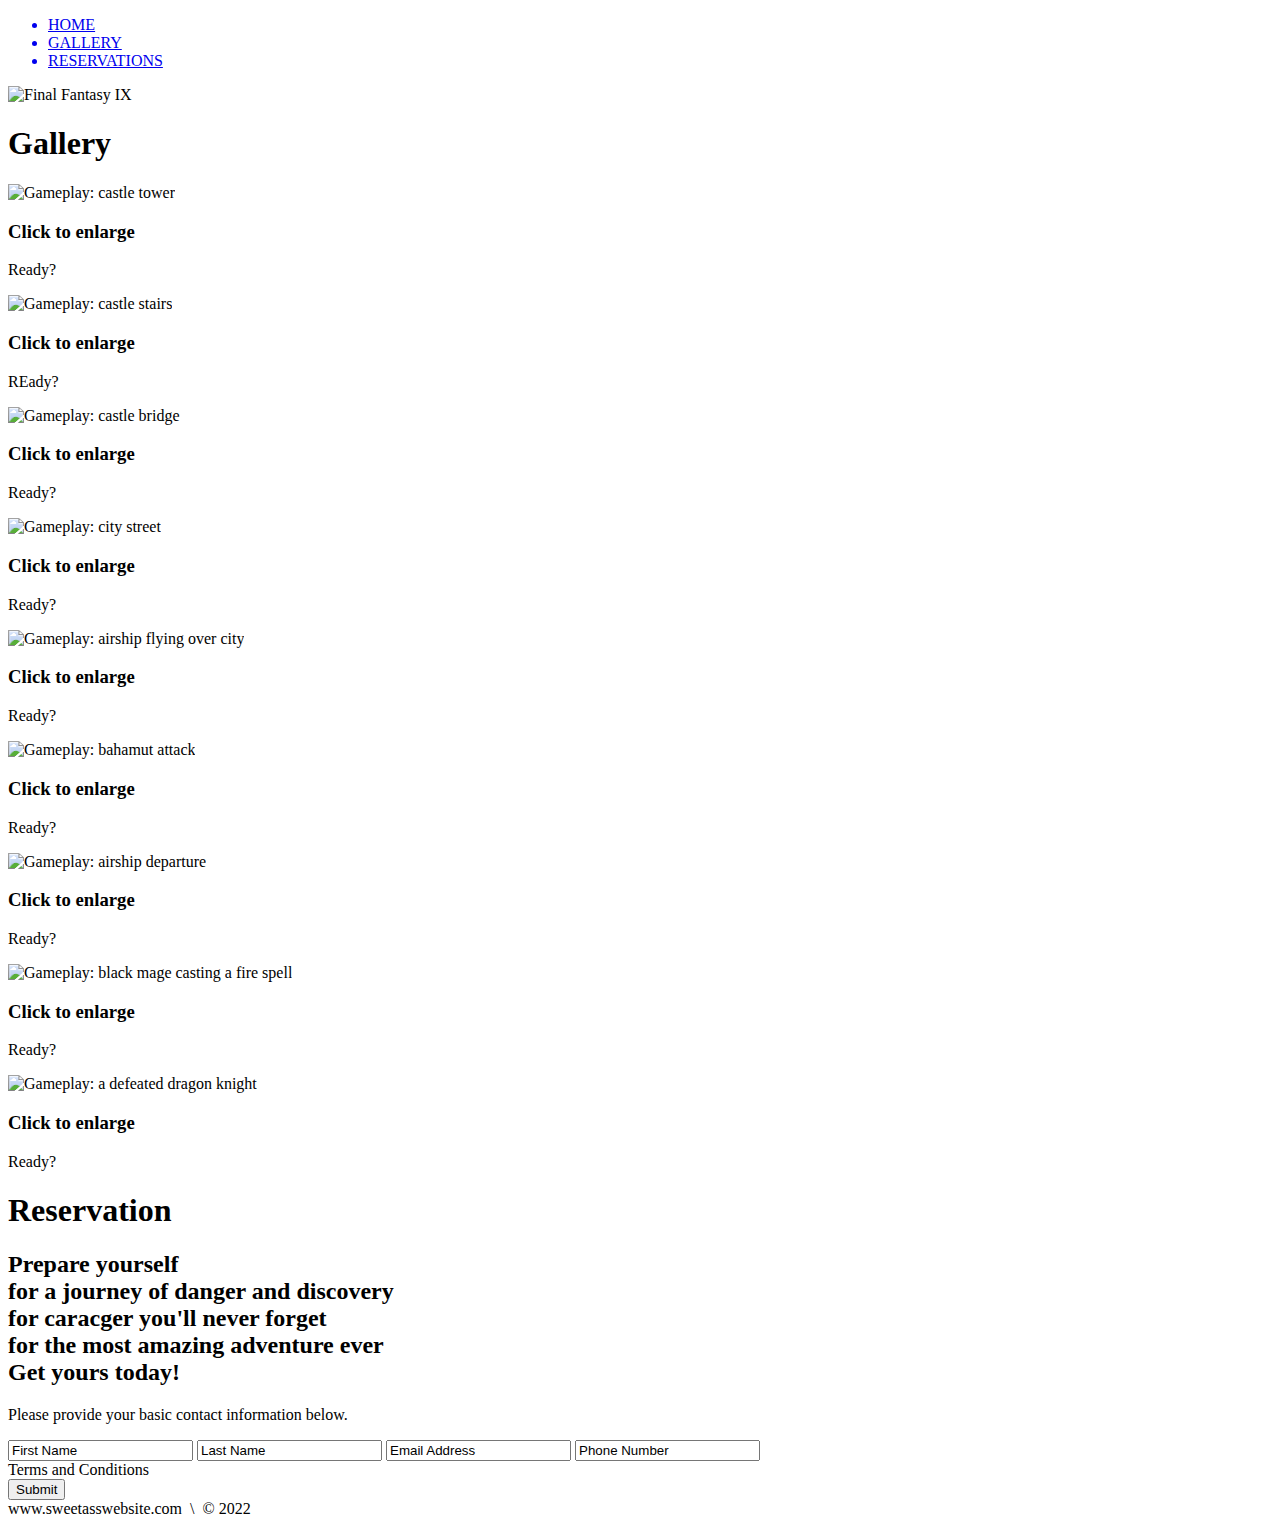
==== Project/index.html @ 3f1bda84 "created basic html and css site" ====
<!DOCTYPE html>
<html>
	<head>
		<title>Final Fantasy IX</title>
		<meta charset="UTF-8">
	</head>
	<body>
	
		<!-- NAv -->
		<div>
			<div>
				<ul>
					<a href="#home" id="link"><li>HOME</li></a>
					<a href="#gallery"><li>GALLERY</li></a>
					<a href="#CONTACT"><li>RESERVATIONS</li></a>
				</ul>
			</div>
		</div>
		<!-- END NAV -->
		
		<!-- HOME -->
		<div id="home">
			<div>
				<div>
					<span><img src="C:\Users\silve\Documents\Tech-Academy-Projects\Project\Images\HighRes\home-background.jpg"" alt="Final Fantasy IX" width="100%" height="AUTO "></span>
				</div>
			</div>
		</div>
		<!-- END HOME -->
		
		<!--GALLERY-->
		<section>
			<div id="gallery"> 
				<h1>Gallery</h1>
				<div>
					
					<!--PHOTO CONTAINER 1-->
					<div>
						<div>
							<img src="C:\Users\silve\Documents\Tech-Academy-Projects\Project\Images\Thumbs\Thumbnail_1.jpg" alt="Gameplay: castle tower">
							<div>
								<h3>Click to enlarge</h3>
								<p>Ready?</p>
							</div>
						</div>
					</div>
					<!--PHOTO CONTAINER 1-->
					
					<!--PHOTO CONTAINER 2-->
					<div>
						<div>
						<img src="C:\Users\silve\Documents\Tech-Academy-Projects\Project\Images\Thumbs\Thumbnail_2.jpg" alt="Gameplay: castle stairs">
							<div>
								<h3>Click to enlarge</h3>
								<p>REady?</p>
							</div>
						</div>
					</div>
					<!--PHOTO CONTAINER 2-->
					
					<!--PHOTO CONTAINER 3-->
					<div>
						<div>
							<img src="C:\Users\silve\Documents\Tech-Academy-Projects\Project\Images\Thumbs\Thumbnail_3.jpg" alt="Gameplay: castle bridge">
							<div>
								<h3>Click to enlarge</h3>
								<p>Ready?</p>
							</div>	
						</div>
					</div>
					<!--PHOTO CONTAINER 3-->
					
					<!--PHOTO CONTAINER 4-->
					<div>
						<div>
							<img src="C:\Users\silve\Documents\Tech-Academy-Projects\Project\Images\Thumbs\Thumbnail_4.jpeg" alt="Gameplay: city street">
							<div>
								<h3>Click to enlarge</h3>
								<p>Ready?</p>
							</div>
						</div>
					</div>
					<!--PHOTO CONTAINER 4-->
					
					<!--PHOTO CONTAINER 5-->
					<div>
						<div>
							<img src="C:\Users\silve\Documents\Tech-Academy-Projects\Project\Images\Thumbs\Thumbnail_5.jpg" alt="Gameplay: airship flying over city">
							<div>
								<h3>Click to enlarge</h3>
								<p>Ready?</p>
							</div>
						</div>
					</div>
					<!--PHOTO CONTAINER 5-->
					
					<!--PHOTO CONTAINER 6-->
					<div>
						<div>
							<img src="C:\Users\silve\Documents\Tech-Academy-Projects\Project\Images\Thumbs\Thumbnail_6.jpg" alt="Gameplay: bahamut attack">
							<div>
								<h3>Click to enlarge</h3>
								<p>Ready?</p>
							</div>
						</div>
					</div>
					<!--PHOTO CONTAINER 6-->
					
					<!--PHOTO CONTAINER 7-->
					<div>
						<div>
							<img src="C:\Users\silve\Documents\Tech-Academy-Projects\Project\Images\Thumbs\Thumbnail_7.jpg" alt="Gameplay: airship departure">
							<div>
								<h3>Click to enlarge</h3>
								<p>Ready?</p>
							</div>
						</div>
					</div>
					<!--PHOTO CONTAINER 7-->
					
					<!--PHOTO CONTAINER 8-->
					<div>
						<div>
							<img src="C:\Users\silve\Documents\Tech-Academy-Projects\Project\Images\Thumbs\Thumbnail_8.jpg" alt="Gameplay: black mage casting a fire spell">
							<div>
								<h3>Click to enlarge</h3>
								<p>Ready?</p>
							</div>
						</div>
					</div>
					<!--PHOTO CONTAINER 8-->
					
					<!--PHOTO CONTAINER 9-->
					<div>
						<div>
							<img src="C:\Users\silve\Documents\Tech-Academy-Projects\Project\Images\Thumbs\Thumbnail_9.jpg" alt="Gameplay: a defeated dragon knight">
							<div>
								<h3>Click to enlarge</h3>
								<p>Ready?</p>
							</div>
						</div>
					</div>
					<!--PHOTO CONTAINER 9-->

				</div>
			</div>
		</section>
		<!--GALLERY-->
		
		<!--RSVP-->
		<section>
			<div id="contact">
				<div>
					<h1>Reservation</h1>
				</div>
					<h2>
						<span>Prepare yourself<span>
						<br>for a journey of danger and discovery
						<br>for caracger you'll never forget
						<br>for the most amazing adventure ever
						<br />Get yours today!
					</h2>
					
					<p>
						Please provide your basic contact information below.
					</p>
					<div>
						<form action="" method="post">
							<input class="rsvp" type="text" value="First Name">
							<input class="rsvp" type="text" value="Last Name">
							<input class="rsvp" type="text" value="Email Address">					
							<input class="rsvp" type="text" value="Phone Number">
							<div class="form-spacer">
								<label class="terms">Terms and Conditions</labels>
							</div>
							<div>
								<input type="submit" value="Submit">
							</div>
						</forms>
					</div>
				</div>
			<div>
		</section>
		<!--END RSVP-->
		
		<!--FOOTER-->
		<div>
			www.sweetasswebsite.com &nbsp;\&nbsp; &copy; 2022
		</div>
		<!--END FOOTER-->
	
	</body>
</html>
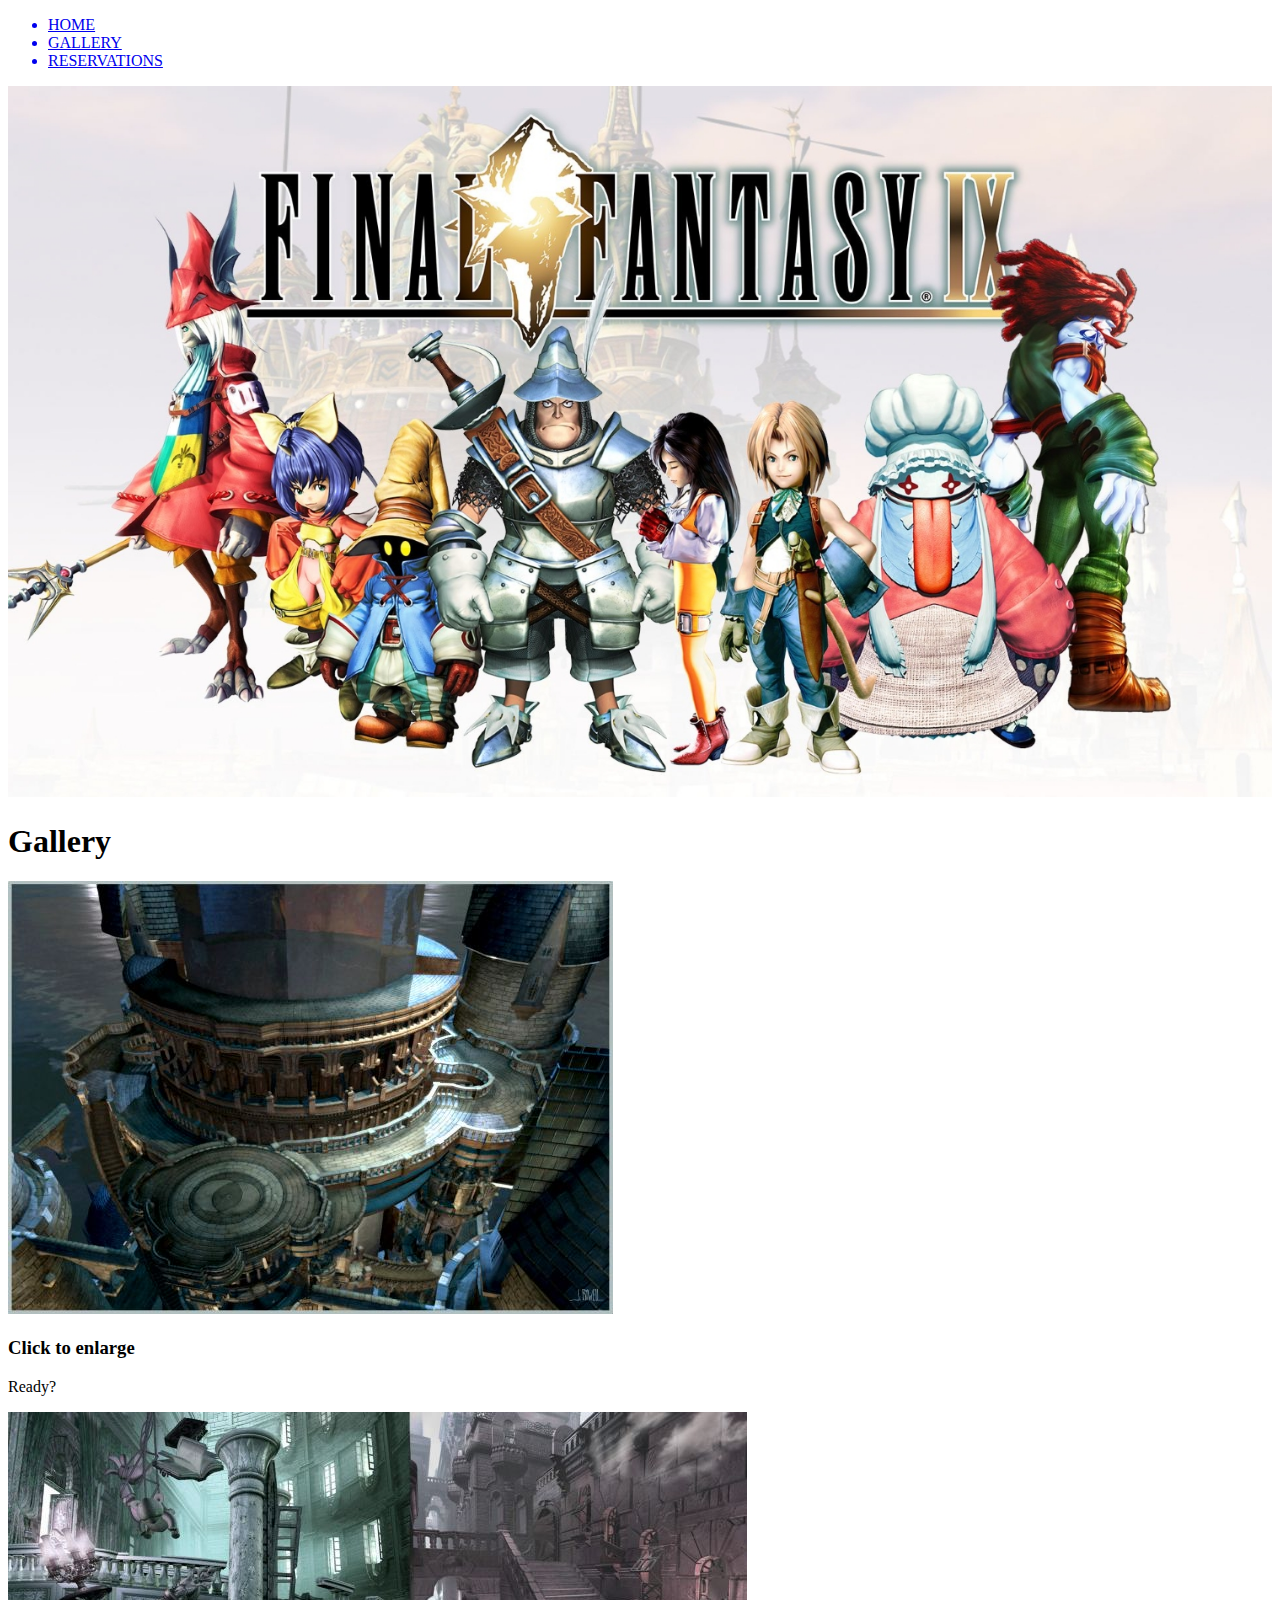
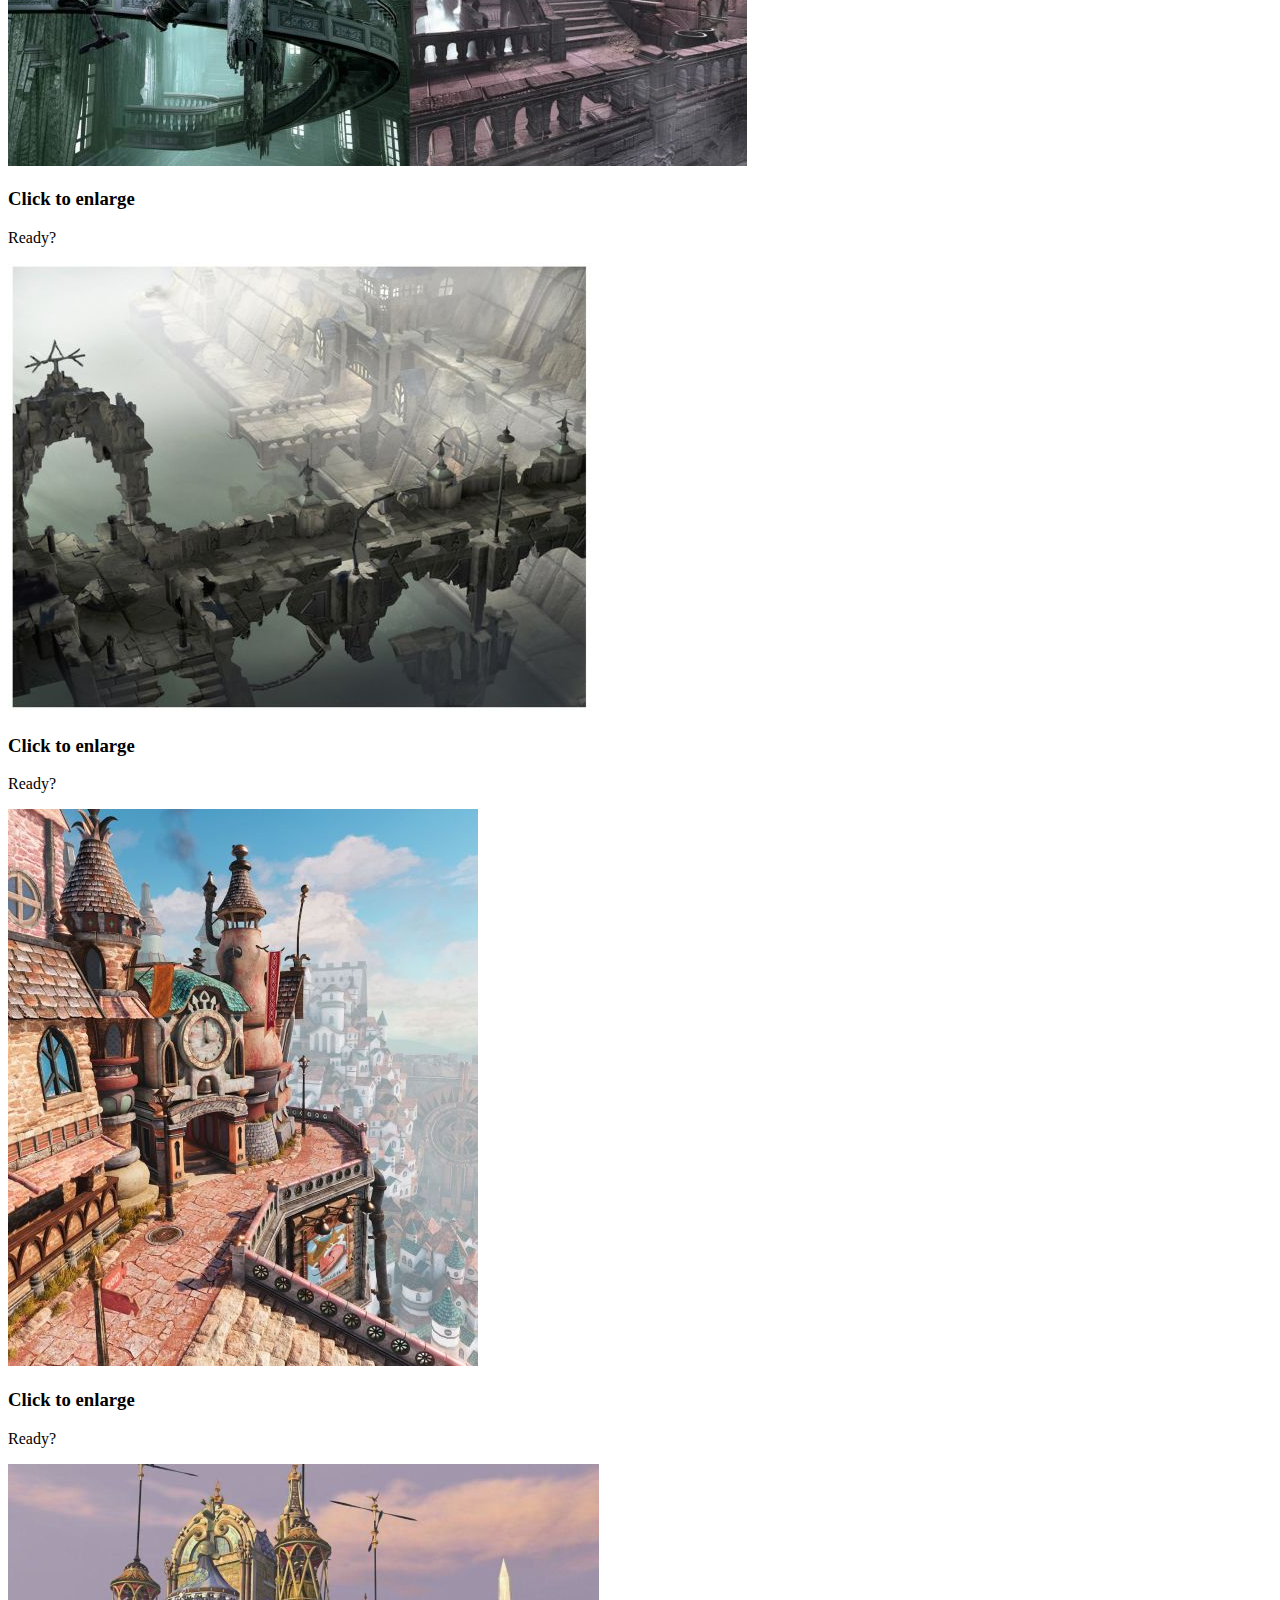
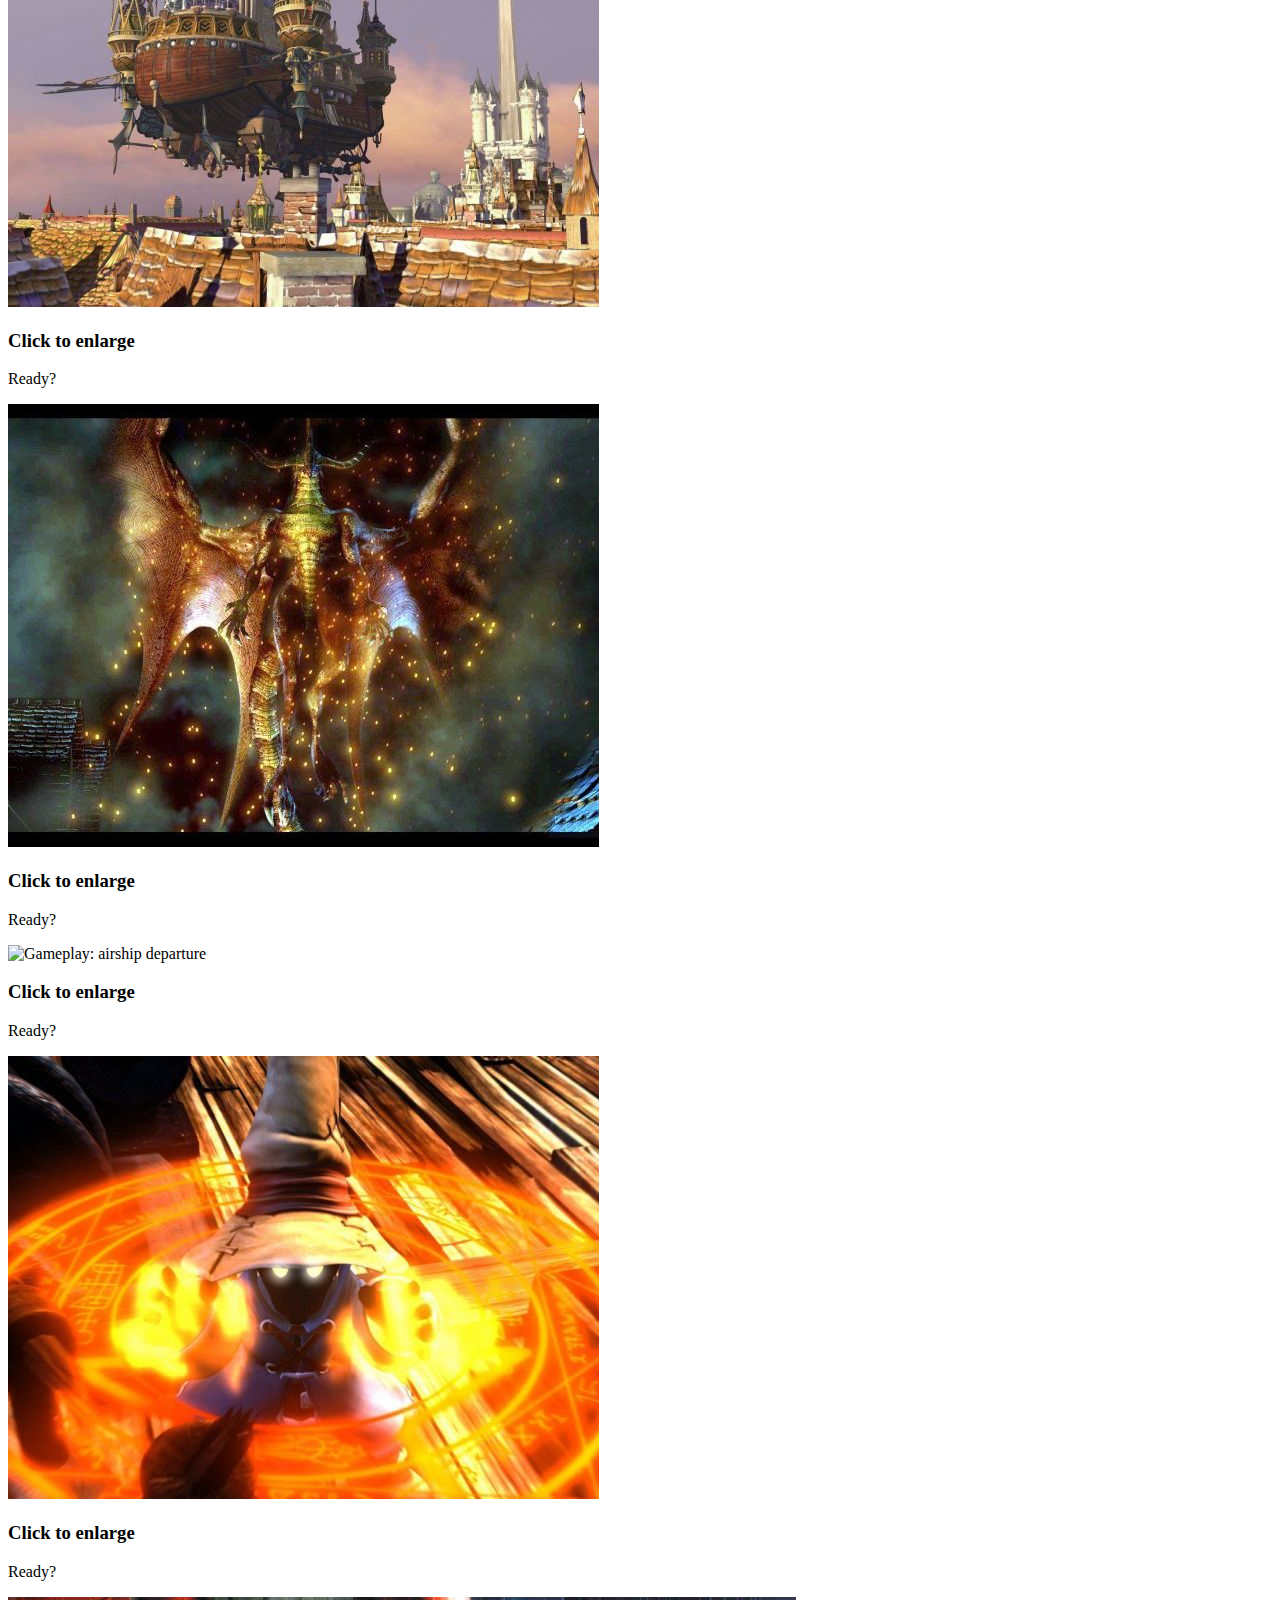
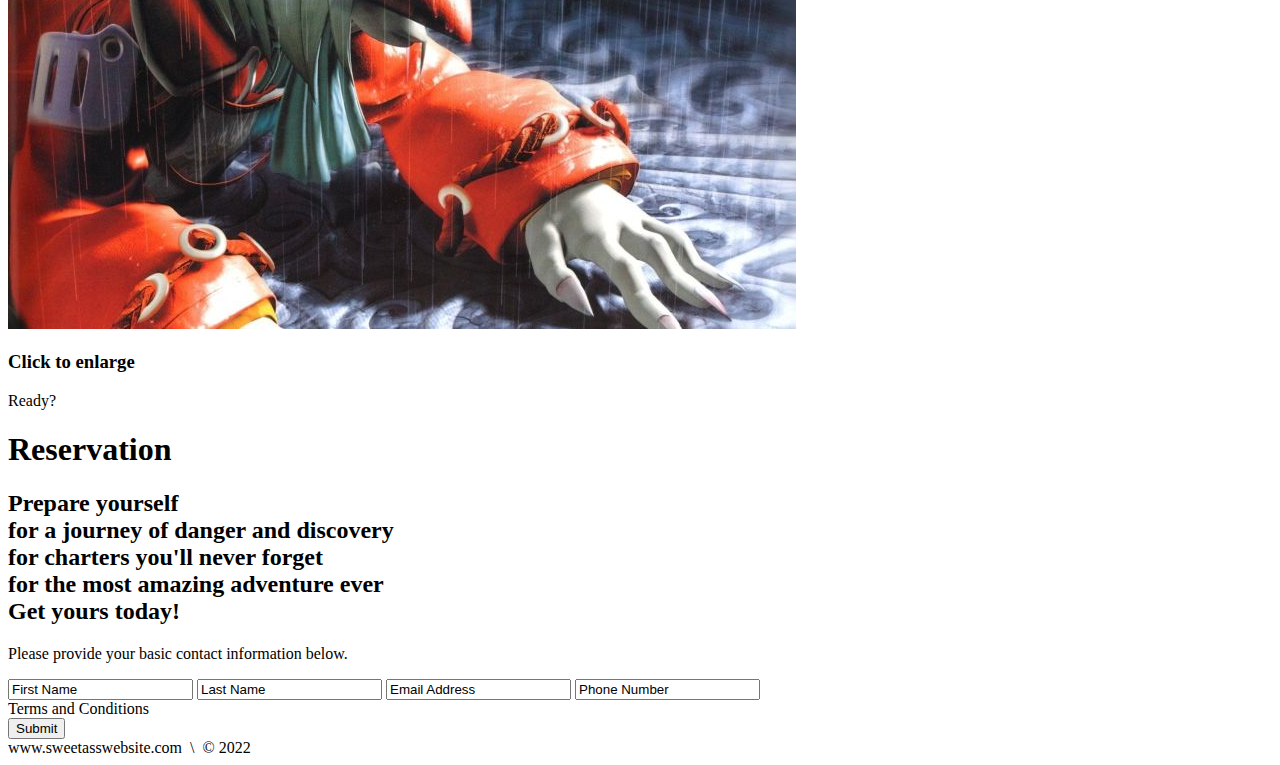
==== commit 81c4456b: "corrected images to their relative path" ====
--- a/Project/index.html
+++ b/Project/index.html
@@ -22,7 +22,7 @@
 		<div id="home">
 			<div>
 				<div>
-					<span><img src="C:\Users\silve\Documents\Tech-Academy-Projects\Project\Images\HighRes\home-background.jpg"" alt="Final Fantasy IX" width="100%" height="AUTO "></span>
+					<span><img src="Images\HighRes\home-background.jpg" alt="Final Fantasy IX" width="100%" height="AUTO"></span>
 				</div>
 			</div>
 		</div>
@@ -37,7 +37,7 @@
 					<!--PHOTO CONTAINER 1-->
 					<div>
 						<div>
-							<img src="C:\Users\silve\Documents\Tech-Academy-Projects\Project\Images\Thumbs\Thumbnail_1.jpg" alt="Gameplay: castle tower">
+							<img src="Images\Thumbs\Thumbnail_1.jpg" alt="Gameplay: castle tower">
 							<div>
 								<h3>Click to enlarge</h3>
 								<p>Ready?</p>
@@ -49,10 +49,10 @@
 					<!--PHOTO CONTAINER 2-->
 					<div>
 						<div>
-						<img src="C:\Users\silve\Documents\Tech-Academy-Projects\Project\Images\Thumbs\Thumbnail_2.jpg" alt="Gameplay: castle stairs">
+						<img src="Images\Thumbs\Thumbnail_2.jpg" alt="Gameplay: castle stairs">
 							<div>
 								<h3>Click to enlarge</h3>
-								<p>REady?</p>
+								<p>Ready?</p>
 							</div>
 						</div>
 					</div>
@@ -61,7 +61,7 @@
 					<!--PHOTO CONTAINER 3-->
 					<div>
 						<div>
-							<img src="C:\Users\silve\Documents\Tech-Academy-Projects\Project\Images\Thumbs\Thumbnail_3.jpg" alt="Gameplay: castle bridge">
+							<img src="Images\Thumbs\Thumbnail_3.jpg" alt="Gameplay: castle bridge">
 							<div>
 								<h3>Click to enlarge</h3>
 								<p>Ready?</p>
@@ -73,7 +73,7 @@
 					<!--PHOTO CONTAINER 4-->
 					<div>
 						<div>
-							<img src="C:\Users\silve\Documents\Tech-Academy-Projects\Project\Images\Thumbs\Thumbnail_4.jpeg" alt="Gameplay: city street">
+							<img src="Images\Thumbs\Thumbnail_4.jpeg" alt="Gameplay: city street">
 							<div>
 								<h3>Click to enlarge</h3>
 								<p>Ready?</p>
@@ -85,7 +85,7 @@
 					<!--PHOTO CONTAINER 5-->
 					<div>
 						<div>
-							<img src="C:\Users\silve\Documents\Tech-Academy-Projects\Project\Images\Thumbs\Thumbnail_5.jpg" alt="Gameplay: airship flying over city">
+							<img src="Images\Thumbs\Thumbnail_5.jpg" alt="Gameplay: airship flying over city">
 							<div>
 								<h3>Click to enlarge</h3>
 								<p>Ready?</p>
@@ -97,7 +97,7 @@
 					<!--PHOTO CONTAINER 6-->
 					<div>
 						<div>
-							<img src="C:\Users\silve\Documents\Tech-Academy-Projects\Project\Images\Thumbs\Thumbnail_6.jpg" alt="Gameplay: bahamut attack">
+							<img src="Images\Thumbs\Thumbnail_6.jpg" alt="Gameplay: bahamut attack">
 							<div>
 								<h3>Click to enlarge</h3>
 								<p>Ready?</p>
@@ -109,7 +109,7 @@
 					<!--PHOTO CONTAINER 7-->
 					<div>
 						<div>
-							<img src="C:\Users\silve\Documents\Tech-Academy-Projects\Project\Images\Thumbs\Thumbnail_7.jpg" alt="Gameplay: airship departure">
+							<img src="mages\Thumbs\Thumbnail_7.jpg" alt="Gameplay: airship departure">
 							<div>
 								<h3>Click to enlarge</h3>
 								<p>Ready?</p>
@@ -121,7 +121,7 @@
 					<!--PHOTO CONTAINER 8-->
 					<div>
 						<div>
-							<img src="C:\Users\silve\Documents\Tech-Academy-Projects\Project\Images\Thumbs\Thumbnail_8.jpg" alt="Gameplay: black mage casting a fire spell">
+							<img src="Images\Thumbs\Thumbnail_8.jpg" alt="Gameplay: black mage casting a fire spell">
 							<div>
 								<h3>Click to enlarge</h3>
 								<p>Ready?</p>
@@ -133,7 +133,7 @@
 					<!--PHOTO CONTAINER 9-->
 					<div>
 						<div>
-							<img src="C:\Users\silve\Documents\Tech-Academy-Projects\Project\Images\Thumbs\Thumbnail_9.jpg" alt="Gameplay: a defeated dragon knight">
+							<img src="Images\Thumbs\Thumbnail_9.jpg" alt="Gameplay: a defeated dragon knight">
 							<div>
 								<h3>Click to enlarge</h3>
 								<p>Ready?</p>
@@ -156,7 +156,7 @@
 					<h2>
 						<span>Prepare yourself<span>
 						<br>for a journey of danger and discovery
-						<br>for caracger you'll never forget
+						<br>for charters you'll never forget
 						<br>for the most amazing adventure ever
 						<br />Get yours today!
 					</h2>
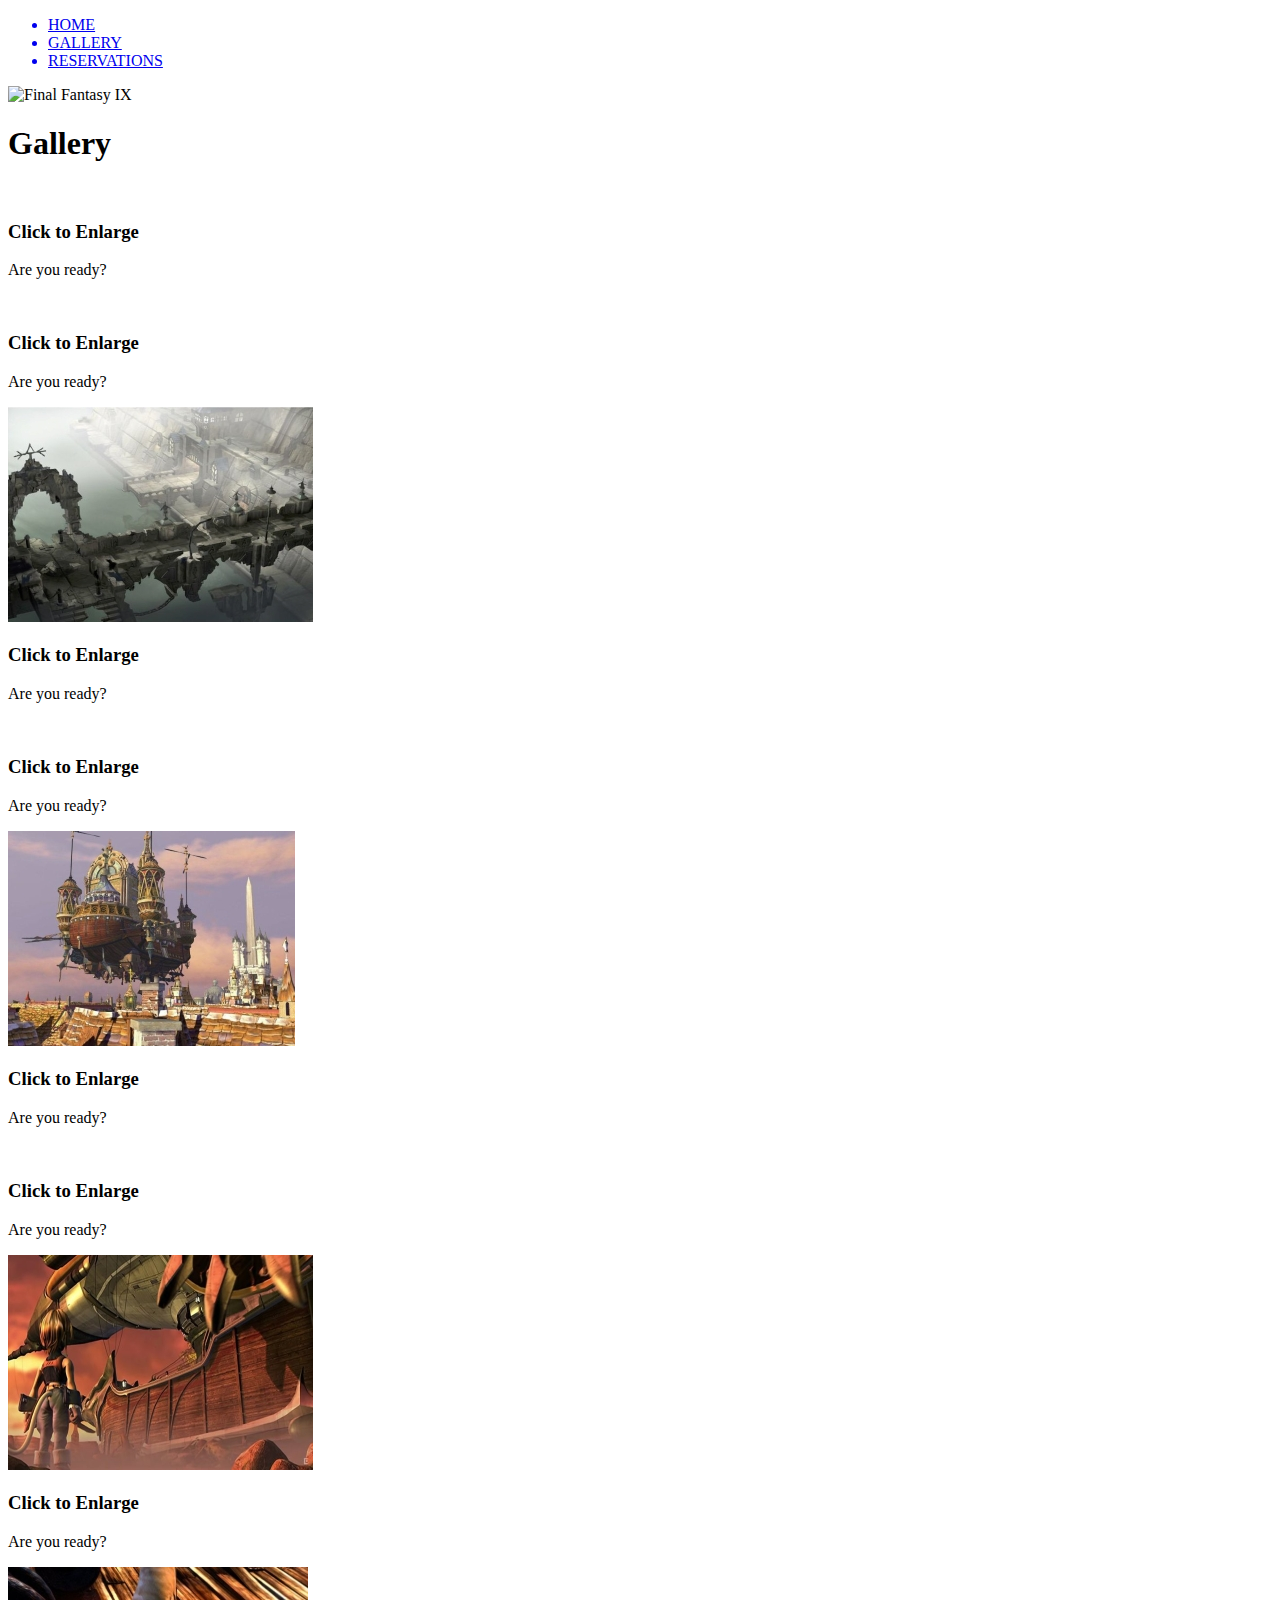
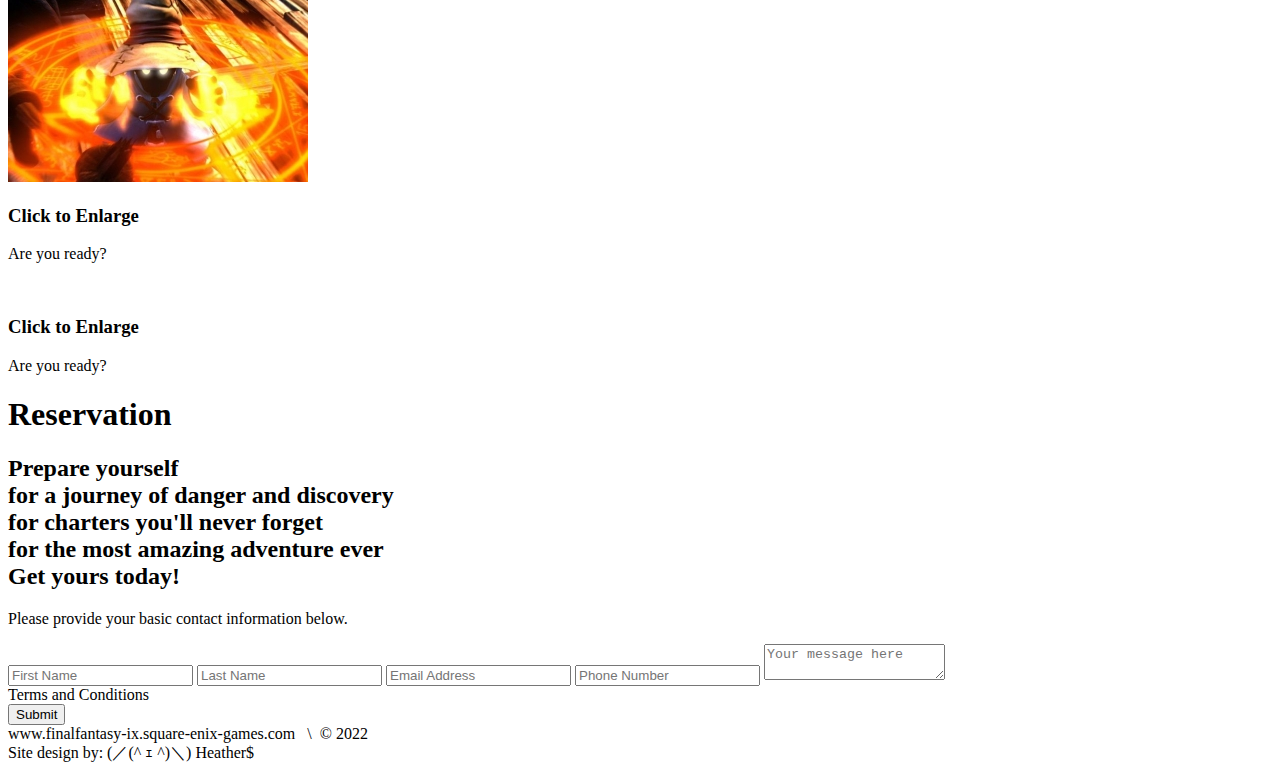
==== commit 54c91819: "moved some things around, added css" ====
--- a/Project/index.html
+++ b/Project/index.html
@@ -3,16 +3,18 @@
 	<head>
 		<title>Final Fantasy IX</title>
 		<meta charset="UTF-8">
+		<link rel="stylesheet" href="css/animations.css">
+		<link rel="stylesheet" href="css/shared.css">
 	</head>
 	<body>
 	
 		<!-- NAv -->
-		<div>
-			<div>
-				<ul>
+		<div class="wrap">
+			<div class="menu-container">
+				<ul class="menu">
 					<a href="#home" id="link"><li>HOME</li></a>
 					<a href="#gallery"><li>GALLERY</li></a>
-					<a href="#CONTACT"><li>RESERVATIONS</li></a>
+					<a href="#contact"><li>RESERVATIONS</li></a>
 				</ul>
 			</div>
 		</div>
@@ -20,160 +22,161 @@
 		
 		<!-- HOME -->
 		<div id="home">
-			<div>
-				<div>
-					<span><img src="Images\HighRes\home-background.jpg" alt="Final Fantasy IX" width="100%" height="AUTO"></span>
+			<div class="container">
+				<div class="text-center">
+					<span class="head-main"><img src="images/home-background.jpg" alt="Final Fantasy IX"></span>
 				</div>
 			</div>
 		</div>
 		<!-- END HOME -->
 		
 		<!--GALLERY-->
-		<section>
-			<div id="gallery"> 
+		<section id="gallery">
+			<div class="container">
 				<h1>Gallery</h1>
-				<div>
-					
+				<div class="flex container">
+				
 					<!--PHOTO CONTAINER 1-->
-					<div>
-						<div>
-							<img src="Images\Thumbs\Thumbnail_1.jpg" alt="Gameplay: castle tower">
-							<div>
-								<h3>Click to enlarge</h3>
-								<p>Ready?</p>
+					<div class="photo-container">
+						<div class="photo">
+							<img src="images/thumbs/Thumbnail_1.png" alt="">
+							<div class="photo-overlay">
+								<h3 class="white-head">Click to Enlarge</h3>
+								<p>Are you ready?</p>
 							</div>
 						</div>
 					</div>
 					<!--PHOTO CONTAINER 1-->
 					
 					<!--PHOTO CONTAINER 2-->
-					<div>
-						<div>
-						<img src="Images\Thumbs\Thumbnail_2.jpg" alt="Gameplay: castle stairs">
-							<div>
-								<h3>Click to enlarge</h3>
-								<p>Ready?</p>
+					<div class="photo-container">
+						<div class="photo">
+							<img src="images/thumbs/Thumbnail_2.jpg" alt="">
+							<div class="photo-overlay">
+								<h3 class="white-head">Click to Enlarge</h3>
+								<p>Are you ready?</p>
 							</div>
 						</div>
 					</div>
 					<!--PHOTO CONTAINER 2-->
 					
 					<!--PHOTO CONTAINER 3-->
-					<div>
-						<div>
-							<img src="Images\Thumbs\Thumbnail_3.jpg" alt="Gameplay: castle bridge">
-							<div>
-								<h3>Click to enlarge</h3>
-								<p>Ready?</p>
-							</div>	
+					<div class="photo-container">
+						<div class="photo">
+							<img src="Images/Thumbs/Thumbnail_3.jpg" alt="">
+							<div class="photo-overlay">
+								<h3 class="white-head">Click to Enlarge</h3>
+								<p>Are you ready?</p>
+							</div>
 						</div>
 					</div>
 					<!--PHOTO CONTAINER 3-->
 					
 					<!--PHOTO CONTAINER 4-->
-					<div>
-						<div>
-							<img src="Images\Thumbs\Thumbnail_4.jpeg" alt="Gameplay: city street">
-							<div>
-								<h3>Click to enlarge</h3>
-								<p>Ready?</p>
+					<div class="photo-container">
+						<div class="photo">
+							<img src="Images/Thumbs/Thumbnail_4.jpeg" alt="">
+							<div class="photo-overlay">
+								<h3 class="white-head">Click to Enlarge</h3>
+								<p>Are you ready?</p>
 							</div>
 						</div>
 					</div>
 					<!--PHOTO CONTAINER 4-->
 					
 					<!--PHOTO CONTAINER 5-->
-					<div>
-						<div>
-							<img src="Images\Thumbs\Thumbnail_5.jpg" alt="Gameplay: airship flying over city">
-							<div>
-								<h3>Click to enlarge</h3>
-								<p>Ready?</p>
+					<div class="photo-container">
+						<div class="photo">
+							<img src="Images/Thumbs/Thumbnail_5.jpg" alt="">
+							<div class="photo-overlay">
+								<h3 class="white-head">Click to Enlarge</h3>
+								<p>Are you ready?</p>
 							</div>
 						</div>
 					</div>
 					<!--PHOTO CONTAINER 5-->
 					
 					<!--PHOTO CONTAINER 6-->
-					<div>
-						<div>
-							<img src="Images\Thumbs\Thumbnail_6.jpg" alt="Gameplay: bahamut attack">
-							<div>
-								<h3>Click to enlarge</h3>
-								<p>Ready?</p>
+					<div class="photo-container">
+						<div class="photo">
+							<img src="Images/Thumbs/Thumbnail_6.png" alt="">
+							<div class="photo-overlay">
+								<h3 class="white-head">Click to Enlarge</h3>
+								<p>Are you ready?</p>
 							</div>
 						</div>
 					</div>
 					<!--PHOTO CONTAINER 6-->
 					
 					<!--PHOTO CONTAINER 7-->
-					<div>
-						<div>
-							<img src="mages\Thumbs\Thumbnail_7.jpg" alt="Gameplay: airship departure">
-							<div>
-								<h3>Click to enlarge</h3>
-								<p>Ready?</p>
+					<div class="photo-container">
+						<div class="photo">
+							<img src="Images/Thumbs/Thumbnail_7.jpg" alt="">
+							<div class="photo-overlay">
+								<h3 class="white-head">Click to Enlarge</h3>
+								<p>Are you ready?</p>
 							</div>
 						</div>
 					</div>
 					<!--PHOTO CONTAINER 7-->
 					
 					<!--PHOTO CONTAINER 8-->
-					<div>
-						<div>
-							<img src="Images\Thumbs\Thumbnail_8.jpg" alt="Gameplay: black mage casting a fire spell">
-							<div>
-								<h3>Click to enlarge</h3>
-								<p>Ready?</p>
+					<div class="photo-container">
+						<div class="photo">
+							<img src="Images/Thumbs/Thumbnail_8.jpg" alt="">
+							<div class="photo-overlay">
+								<h3 class="white-head">Click to Enlarge</h3>
+								<p>Are you ready?</p>
 							</div>
 						</div>
 					</div>
 					<!--PHOTO CONTAINER 8-->
 					
 					<!--PHOTO CONTAINER 9-->
-					<div>
-						<div>
-							<img src="Images\Thumbs\Thumbnail_9.jpg" alt="Gameplay: a defeated dragon knight">
-							<div>
-								<h3>Click to enlarge</h3>
-								<p>Ready?</p>
+					<div class="photo-container">
+						<div class="photo">
+							<img src="Images/Thumbs/Thumbnail_9.jpeg" alt="">
+							<div class="photo-overlay">
+								<h3 class="white-head">Click to Enlarge</h3>
+								<p>Are you ready?</p>
 							</div>
 						</div>
 					</div>
 					<!--PHOTO CONTAINER 9-->
 
 				</div>
-			</div>
+				</div>
 		</section>
 		<!--GALLERY-->
 		
 		<!--RSVP-->
-		<section>
-			<div id="contact">
-				<div>
-					<h1>Reservation</h1>
-				</div>
-					<h2>
-						<span>Prepare yourself<span>
-						<br>for a journey of danger and discovery
-						<br>for charters you'll never forget
-						<br>for the most amazing adventure ever
-						<br />Get yours today!
-					</h2>
+		<section id="contact">
+			<div class="container">
+				<div class="header-padding">
+					<h1 class="header-padding">Reservation</h1>
+					</div class="reservation">
+						<h2>
+							<span>Prepare yourself</span>
+							<br/>for a journey of danger and discovery
+							<br/>for charters you'll never forget
+							<br/>for the most amazing adventure ever
+							<br/>Get yours today!
+						</h2>
 					
-					<p>
+					<p class="rsvp-text">
 						Please provide your basic contact information below.
 					</p>
 					<div>
 						<form action="" method="post">
-							<input class="rsvp" type="text" value="First Name">
-							<input class="rsvp" type="text" value="Last Name">
-							<input class="rsvp" type="text" value="Email Address">					
-							<input class="rsvp" type="text" value="Phone Number">
+							<input class="rsvp" type="text" value="" placeholder="First Name">
+							<input class="rsvp" type="text" value="" placeholder="Last Name">
+							<input class="rsvp" type="text" value="" placeholder="Email Address">					
+							<input class="rsvp" type="text" value="" placeholder="Phone Number">
+							<textarea class="rsvp" type="text" value="" placeholder="Your message here"></textarea>
 							<div class="form-spacer">
 								<label class="terms">Terms and Conditions</labels>
 							</div>
-							<div>
+							<div class="submit">
 								<input type="submit" value="Submit">
 							</div>
 						</forms>
@@ -185,7 +188,8 @@
 		
 		<!--FOOTER-->
 		<div>
-			www.sweetasswebsite.com &nbsp;\&nbsp; &copy; 2022
+			www.finalfantasy-ix.square-enix-games.com &nbsp; \&nbsp; &copy; 2022
+			<br/>Site design by: (／(^ ｪ ^)＼) Heather$
 		</div>
 		<!--END FOOTER-->
 	
